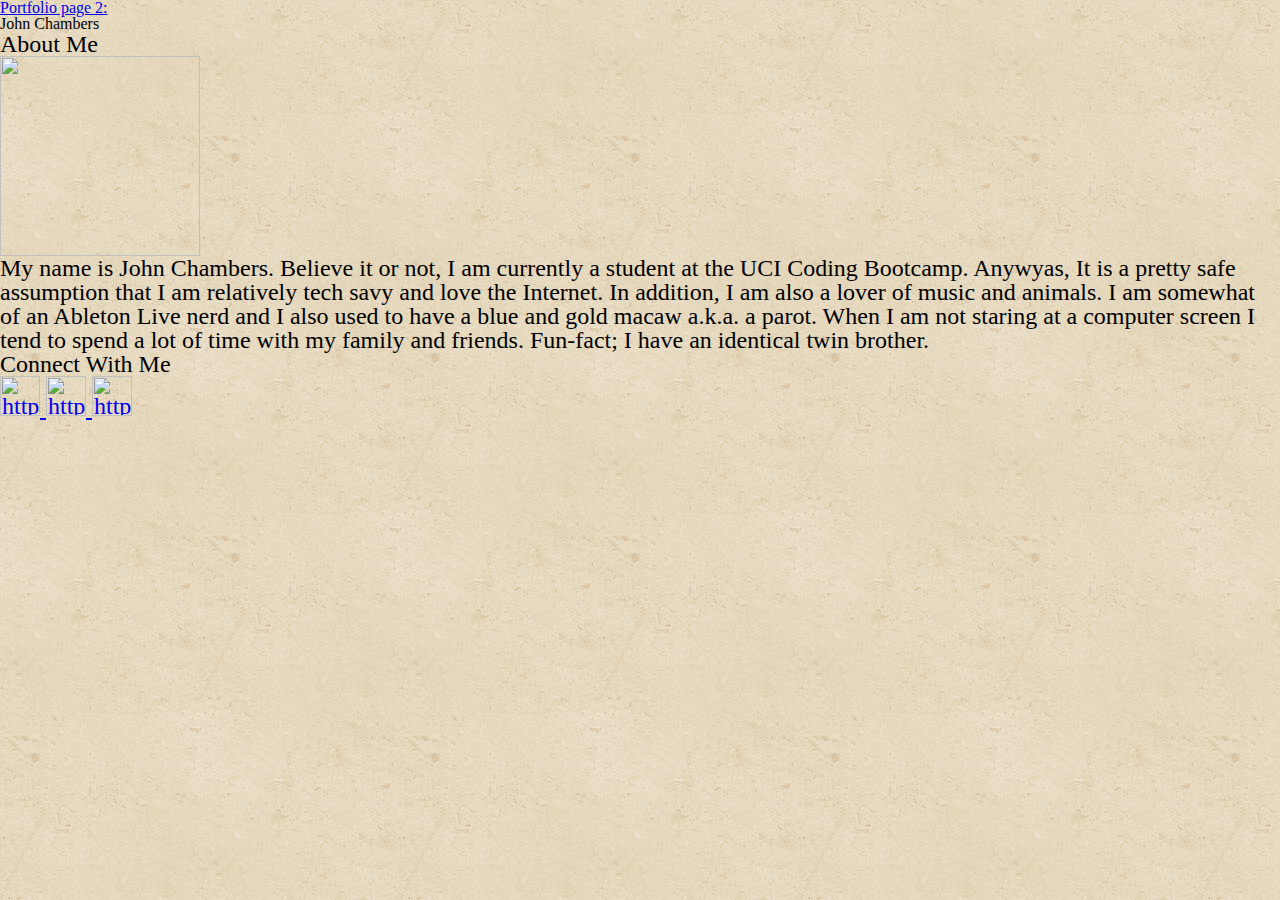
==== aboutme.html @ 414975f7 "hw2" ====
<Link rel="stylesheet" href="./assets/css/reset.css" type="text/css">
<Link rel="stylesheet" href="./assets/css/style.css" type="text/css">
    <a href="portfolio.html">Portfolio page 2:</a>

</head>
<body>
<header>
    <h1>John Chambers</h1>
</header>
<div class="container">
    <section id="main-bio">
        <h2>About Me</h2>
        
        <img src="https://raw.githubusercontent.com/dr3adlokk/Basic-Portfolio/master/assets/images/4linked.jpg" height="200px" width="200px" id="bio-image">
       
        <p>My name is John Chambers. Believe it or not, I am currently a student at the UCI Coding Bootcamp. Anywyas, It is a pretty safe assumption that I am relatively tech savy and love the Internet. In addition, I am also a lover of music and animals. I am somewhat of an Ableton Live nerd and I also used to have a blue and gold macaw a.k.a. a parot. When I am not staring at a computer screen I tend to spend a lot of time with my family and friends. Fun-fact; I have an identical twin brother. </p>
    </section>
    
 

   
    
                
                        <section id="Connect With Me">
                            <h3>Connect With Me</h3>
                       
                            <a href="https://github.com/dr3adlokk" target="blank">
                                <img src="https://assets-cdn.github.com/images/modules/logos_page/GitHub-Mark.png" alt="https://github.com/dr3adlokk" width="40px" height="40px">
                            </a>
                     
                        <a href="https://stackexchange.com/users/12679777/john" target="blank">
                            <img src="https://raw.githubusercontent.com/dr3adlokk/Basic-Portfolio/master/assets/images/stack%20overflow.png" alt="https://stackexchange.com/users/12679777/john" height="40px" width="40px">
                        </a>
                       
                        
                        <a href="https://www.linkedin.com/in/john-chambers-58a457151/" target="blank">
                            <img src="https://raw.githubusercontent.com/dr3adlokk/Basic-Portfolio/master/assets/images/linked.png" alt="https://www.linkedin.com/in/john-chambers-58a457151/" width="40px" height="40px">
                        </a>
                       
                        </section>
    </div>  

    <div class="footer">
        
    
    </div>
---- assets/css/style.css ----
*{
	margin: 0px; padding: 0px;
}

body {
	background-image: url('../images/vintage-concrete.png');
	background-repeat: repeat;
}


.heading{
    float: left;   
	background-color: rgb(240, 251, 255)
	width: 140px ;
    padding: 5;
	border left: : solid  #a57878;
	font-size: 100%;
    font-family: Georgia, Times, serif;
    vertical-align: baseline \

}

.container{
    margin: ;
	float: top;
	padding: 0;
	background-color: aqua
	border: solid #831212;
	font-size: 150%;
	font-family: Georgia, Times, serif;
	vertical-align: baseline 
}

.Container2{
	float: left;
    width: 270px;
    margin: 270px;
	padding: 0;
	border: solid #7c4343;
	font-size: 100%;
	font-family: Georgia, Times, serif;
	vertical-align: baseline 
}

.about me{
    float:right
    
}

.icon2, .icon2, .icon3 
box-lines: single
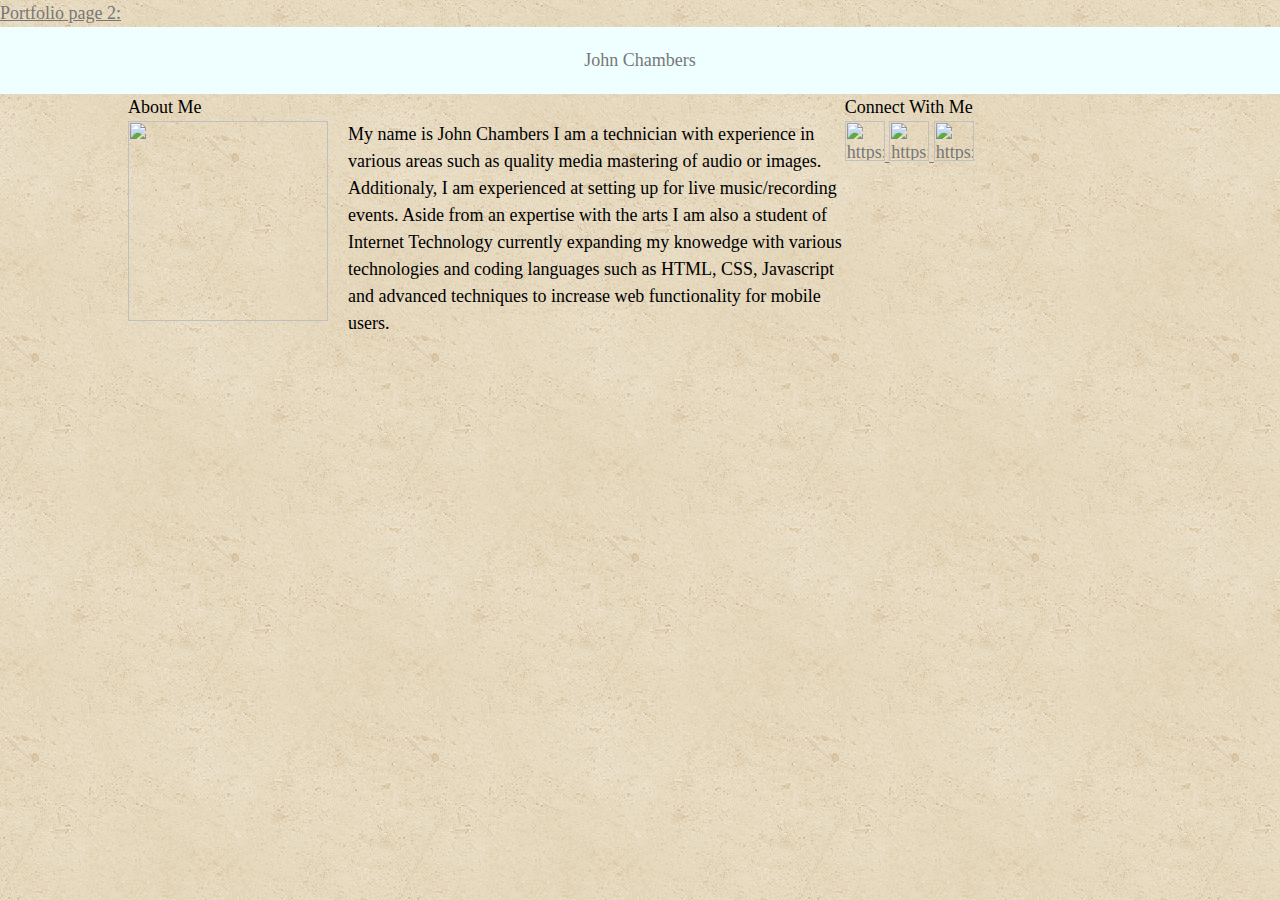
==== commit 9eedb997: "hw32" ====
--- a/aboutme.html
+++ b/aboutme.html
@@ -13,7 +13,7 @@
         
         <img src="https://raw.githubusercontent.com/dr3adlokk/Basic-Portfolio/master/assets/images/4linked.jpg" height="200px" width="200px" id="bio-image">
        
-        <p>My name is John Chambers. Believe it or not, I am currently a student at the UCI Coding Bootcamp. Anywyas, It is a pretty safe assumption that I am relatively tech savy and love the Internet. In addition, I am also a lover of music and animals. I am somewhat of an Ableton Live nerd and I also used to have a blue and gold macaw a.k.a. a parot. When I am not staring at a computer screen I tend to spend a lot of time with my family and friends. Fun-fact; I have an identical twin brother. </p>
+        <p>My name is John Chambers I am a technician with experience in various areas such as quality media mastering of audio or images. Additionaly, I am experienced at setting up for live music/recording events. Aside from an expertise with the arts I am also a student of Internet Technology currently expanding my knowedge with various technologies and coding languages such as HTML, CSS, Javascript and advanced techniques to increase web functionality for mobile users. </p>
     </section>
     
  
--- a/assets/css/style.css
+++ b/assets/css/style.css
@@ -1,51 +1,62 @@
-*{
-	margin: 0px; padding: 0px;
+body {
+    background-color: #efffff;
+    margin: 0;
+    padding: 0;
+    font-family: 'Times New Roman', Times, serif;
+    font-size: 18px;
+	line-height: 150%;
 }
-
 body {
 	background-image: url('../images/vintage-concrete.png');
 	background-repeat: repeat;
 }
 
+h1 {
+    color: #777777;
+    background-color: #efffff;
+    margin: 0;
+    text-align: center;
+    padding-top: 20px;
+    padding-bottom: 20px;
+   
+}
 
-.heading{
-    float: left;   
-	background-color: rgb(240, 251, 255)
-	width: 140px ;
-    padding: 5;
-	border left: : solid  #a57878;
-	font-size: 100%;
-    font-family: Georgia, Times, serif;
-    vertical-align: baseline \
+a{
+    color: #777777
+}
+
+.container {
+    width: 1024px;
+    margin: 0 auto;
+}
+
+#main-bio, #Connect With Me,
+#bio-image {
+    float: left;
+}
+#main-bio {
+    width: 70%;
 
 }
 
-.container{
-    margin: ;
-	float: top;
-	padding: 0;
-	background-color: aqua
-	border: solid #831212;
-	font-size: 150%;
-	font-family: Georgia, Times, serif;
-	vertical-align: baseline 
+#Connect With Me {
+    width: 30%;
 }
 
-.Container2{
-	float: left;
-    width: 270px;
-    margin: 270px;
-	padding: 0;
-	border: solid #7c4343;
-	font-size: 100%;
-	font-family: Georgia, Times, serif;
-	vertical-align: baseline 
+#bio-image {
+    margin-right: 20px;
 }
 
-.about me{
-    float:right
-    
+footer {
+	background-color: #666666
 }
 
-.icon2, .icon2, .icon3 
-box-lines: single
+.mailbox {
+    float: right;
+}
+
+#mailbox {
+    float: right;
+}
+#waterfall {
+    clear: both;